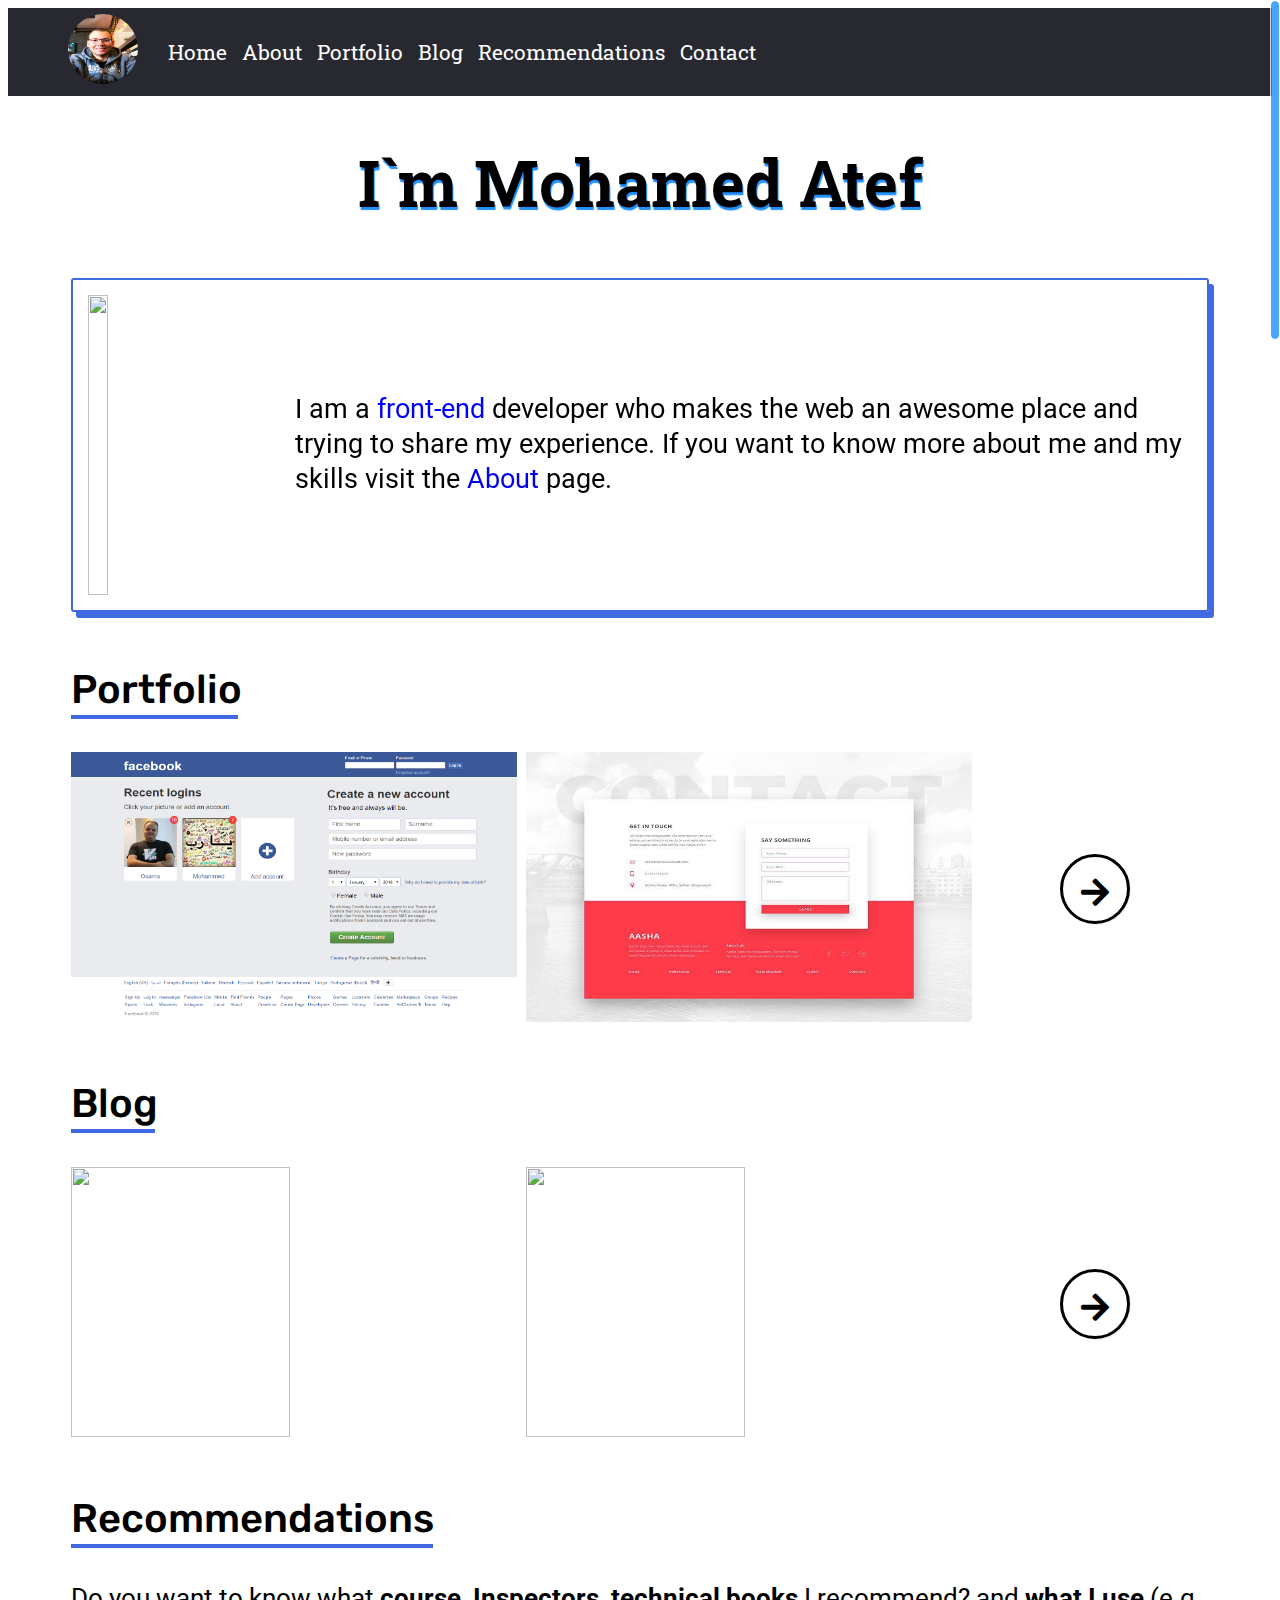
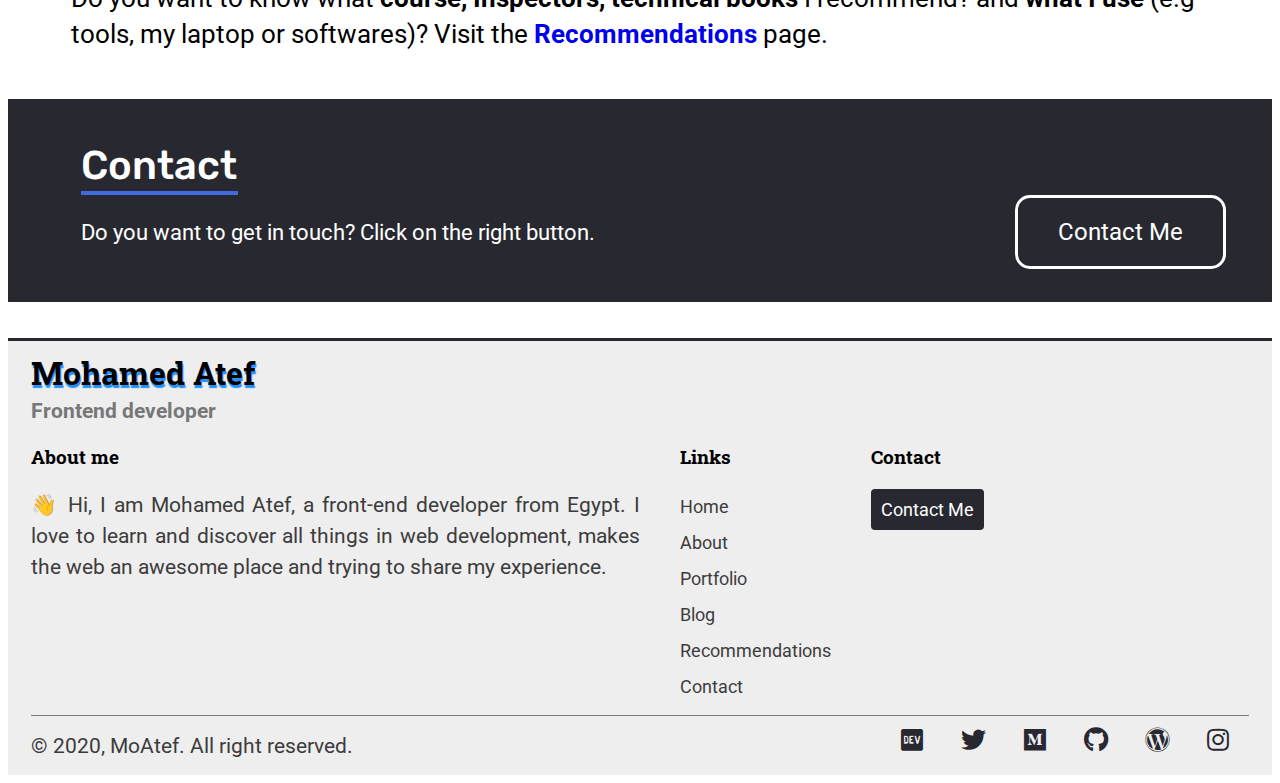
==== index.html @ a0a73533 "Some edits" ====
<!DOCTYPE html>
<html>
  <head>
    <meta name="viewport" content="width=device-width, initial-scale=1">
    <meta http-equiv="Content-Type" content="charset=UTF-8">
    <meta http-equiv="X-UA-Compatible" content="ie=edge">
  </head>
  <title>Home Page</title>
  <link rel="stylesheet" href="../../../../website/css/libraries/normalize.css">
  <link rel="stylesheet" href="https://fonts.googleapis.com/css?family=Roboto+Slab:400,700&amp;display=swap">
  <link rel="stylesheet" href="https://fonts.googleapis.com/css2?family=Roboto:wght@300;400;500;700;900&amp;display=swap">
  <link href="https://fonts.googleapis.com/css2?family=Rubik:wght@300;400;500;700&amp;display=swap" rel="stylesheet">
  <link rel="stylesheet" href="https://cdnjs.cloudflare.com/ajax/libs/font-awesome/5.12.1/css/all.min.css">
  <link rel="stylesheet" href="../../../css/sass/pages/style-pages/homepage.css">
  <body>
    <div class="container">
      <header>
        <h1>I`m Mohamed Atef</h1>
      </header>
      <nav>
        <div class="logo"><a href="../../../website/pug/pages/compiled-pages/homepage.html"><img src="../../../images/me.JPG" alt=""></a>
          <button class="navbar-btn" id="nav-toggle-btn"><i class="fa fa-bars"></i></button>
        </div>
        <div class="links" id="navbar-links"><a href="../../../pug/pages/compiled-pages/homepage.html">Home</a><a href="../../../pug/pages/compiled-pages/about.html">About</a><a href="../../../pug/pages/compiled-pages/portfolio.html">Portfolio</a><a href="../../../pug/pages/compiled-pages/blog.html">Blog</a><a href="../../../pug/pages/compiled-pages/recommendations.html">Recommendations</a><a href="../../../pug/pages/compiled-pages/contact.html">Contact</a></div>
      </nav>
      <section id="about-home">
        <div id="about-img-desc">
          <figure><img src="../../../images/me3.JPG" alt="" srcset="">
            <figcaption>Tab on my image 👆 to see a bio about me.</figcaption>
          </figure>
        </div>
        <div id="about-home-back">
          <p>I am a<span> front-end </span>developer who makes the web an awesome place and trying to share my experience. 
            If you want to know more about me and my skills visit the <span> <a href="about.html">About </a></span>page.
          </p><a class="about-bio-back" href="#" id="about-bio-go-back"><i class="fa fa-chevron-circle-left"></i>Back</a>
        </div>
      </section>
      <section id="portfolio-home">
        <h2 class="headsize headline">Portfolio</h2>
        <article>
          <div class="work-desc">
            <div class="work-img">
              <figure><img src="../../../images/Portfolio/facebook-design.png" alt=""><img src="../../../images/Portfolio/aasha.jpg" alt=""></figure>
            </div>
            <div class="work-btn"><a href="portfolio.html"><i class="fas fa-arrow-right fa-2x"></i></a></div>
          </div>
        </article>
      </section>
      <section id="blog-home">
        <h2 class="headsize headline">Blog</h2>
        <article>
          <div class="work-desc">
            <div class="work-img">
              <figure><img src="../../../images/blog/Centerin_CSS.jpg" alt=""><img src="../../../images/blog/css-grid.png" alt=""></figure>
            </div>
            <div class="work-btn"><a href="blog.html"><i class="fas fa-arrow-right fa-2x"></i></a></div>
          </div>
        </article>
      </section>
      <section id="recommend-home">
        <h2 class="headsize headline">Recommendations</h2>
        <p>Do you want to know what <span>course, Inspectors, technical books </span>I recommend? 
          and <span>what I use </span>(e.g tools, my laptop or softwares)? 
          Visit the <span> <a href="recommendations.html">Recommendations </a></span>page.
        </p>
      </section>
      <section id="contact">
        <div class="contact-home">
          <h2 class="headsize headline">Contact</h2>
          <div class="contact-info">
            <p>Do you want to get in touch? Click on the right button.</p><a href="contact.html">Contact Me</a>
          </div>
        </div>
      </section>
      <footer>
        <div class="footer-logo">
          <h2>Mohamed Atef</h2>
          <p>Frontend developer</p>
        </div>
        <div class="footer-content">
          <div class="about-me">
            <h3>About me</h3>
            <p>
              👋 Hi, I am Mohamed Atef, a front-end developer from Egypt. I love to learn and discover all things in web development, 
              makes the web an awesome place and trying to share my experience.
            </p>
          </div>
          <div class="footer-links">
            <h3>Links</h3>
            <ul>
              <li><a href="../../pages/compiled-pages/homepage.html">Home</a></li>
              <li><a href="../../pages/compiled-pages/about.html">About</a></li>
              <li><a href="../../pages/compiled-pages/Portfolio.html">Portfolio</a></li>
              <li><a href="../../pages/compiled-pages/blog.html">Blog</a></li>
              <li><a href="../../pages/compiled-pages/recommendations.html">Recommendations</a></li>
              <li><a href="../../pages/compiled-pages/contact.html">Contact</a></li>
            </ul>
          </div>
          <div class="footer-contact-me">
            <h3>Contact</h3><a href="../../pages/compiled-pages/contact.html">Contact Me</a>
          </div>
        </div>
        <div class="footer-copyright-social">
          <p>&copy; 2020, MoAtef. All right reserved.</p>
          <ul>
            <li><a href="https://dev.to/mohamed_gt57"><i class="fab fa-dev fa-fw"></i></a></li>
            <li><a href="https://twitter.com/mohamed_gt57"><i class="fab fa-twitter fa-fw"></i></a></li>
            <li><a href="https://medium.com/@mohammedatef"><i class="fab fa-medium fa-fw"></i></a></li>
            <li><a href="https://github.com/moatefdev"><i class="fab fa-github fa-fw"></i></a></li>
            <li><a href="https://codingtips5.home.blog/blog/"><i class="fab fa-wordpress fa-fw"></i></a></li>
            <li><a href="https://www.instagram.com/mohamedatefdev/"><i class="fab fa-instagram fa-fw"></i></a></li>
          </ul>
        </div>
      </footer>
      <script src="../../../js/jquery-3.2.1.min.js"></script>
      <script src="../../../js/main-script.js"></script>
      <script src="../../../js/jquery.nicescroll.min.js"></script>
      <script src="../../../js/homepage.js"></script>
    </div>
  </body>
</html>
---- css/sass/pages/style-pages/homepage.css ----
header {
  text-align: center;
  font-family: 'Roboto Slab', serif;
  font-size: 2em;
  text-shadow: 1px 3px 1px dodgerblue;
}

ul {
  list-style: none;
  margin: 0;
  padding: 0;
  font-family: "Roboto", sans-serif;
}

h3 {
  font-family: 'Roboto Slab', serif;
  margin: 0;
}

@media (max-width: 800px) {
  p, ul li {
    font-size: 1.4em !important;
  }
  h3 {
    font-size: 1.5em;
  }
}

footer {
  background: #eee;
  margin-top: 25px;
  padding: 10px 23px;
  border-top: 3px solid #282830;
}

footer .footer-logo h2 {
  font-family: 'Roboto Slab', serif;
  font-size: 2em;
  text-shadow: 1px 3px 1px dodgerblue;
  margin-top: 0;
  margin-bottom: 0;
}

footer .footer-logo p {
  margin-top: 5px;
  font-family: "Roboto", sans-serif;
  font-size: 1.3em;
  font-weight: bold;
  color: #777;
}

footer .footer-content {
  display: -webkit-box;
  display: -ms-flexbox;
  display: flex;
}

footer .footer-content .about-me {
  width: 50%;
  margin-right: 40px;
}

footer .footer-content .about-me p {
  color: #3c3c3c;
  font-family: "Roboto", sans-serif;
  font-size: 1.3em;
  line-height: 1.5;
  text-align: justify;
}

footer .footer-content .footer-links {
  margin-right: 40px;
}

footer .footer-content .footer-links ul {
  line-height: 2;
  margin-top: 20px;
  margin-bottom: 10px;
}

footer .footer-content .footer-links ul a {
  text-decoration: none;
  color: #3c3c3c;
  font-size: 18px;
}

footer .footer-content .footer-contact-me a {
  display: block;
  font-family: "Roboto", sans-serif;
  font-size: 18px;
  background-color: #282830;
  color: #fff;
  padding: 10px;
  margin-top: 20px;
  border-radius: 4px;
  cursor: pointer;
  text-decoration: none;
}

footer .footer-copyright-social {
  display: -webkit-box;
  display: -ms-flexbox;
  display: flex;
  -webkit-box-pack: justify;
      -ms-flex-pack: justify;
          justify-content: space-between;
  -webkit-box-align: center;
      -ms-flex-align: center;
          align-items: center;
  border-top: 1px solid #777;
}

footer .footer-copyright-social p {
  font-family: "Roboto", sans-serif;
  font-size: 1.3em;
  margin: 0;
  margin-top: 10px;
  color: #3c3c3c;
}

footer .footer-copyright-social ul {
  display: -webkit-inline-box;
  display: -ms-inline-flexbox;
  display: inline-flex;
}

footer .footer-copyright-social ul li {
  margin: 10px 15px;
  font-size: 25px;
}

footer .footer-copyright-social ul li a {
  text-decoration: none;
  color: #282830;
}

@media (max-width: 1000px) {
  footer {
    margin-left: -10px;
  }
  footer .footer-logo h2, footer .footer-logo p {
    margin-left: 15px;
  }
  footer .footer-content {
    -webkit-box-orient: vertical;
    -webkit-box-direction: normal;
        -ms-flex-direction: column;
            flex-direction: column;
    margin-left: 15px;
  }
  footer .footer-content .about-me {
    width: 100%;
  }
  footer .footer-contact-me a {
    margin-bottom: 20px;
    padding: 20px !important;
    text-align: center;
    font-size: 1.5em !important;
  }
  footer .footer-copyright-social {
    -webkit-box-orient: vertical;
    -webkit-box-direction: normal;
        -ms-flex-direction: column;
            flex-direction: column;
  }
  footer .footer-copyright-social p {
    margin: 15px 0;
  }
  footer .footer-copyright-social ul {
    margin-bottom: 5px;
  }
}

nav {
  display: -webkit-box;
  display: -ms-flexbox;
  display: flex;
  width: 100%;
  background-color: #282830;
  padding: 6px 60px;
}

nav .logo {
  text-align: center;
}

nav .logo button.navbar-btn {
  display: -webkit-box;
  display: -ms-flexbox;
  display: flex;
  width: 60px;
  height: 40px;
  -ms-flex-item-align: center;
      align-self: center;
  -webkit-box-pack: center;
      -ms-flex-pack: center;
          justify-content: center;
  background-color: #282830 !important;
  border: 1px solid #fff;
  border-radius: 3px;
  margin: 3px 10px;
  display: none;
}

nav .logo button.navbar-btn i {
  line-height: 35px;
  font-size: 1.3em;
  color: #fff;
}

nav .logo img {
  width: 70px;
  height: 70px;
  border-radius: 50%;
  margin-right: 15px;
}

nav .links {
  display: -webkit-box;
  display: -ms-flexbox;
  display: flex;
  -webkit-box-align: center;
      -ms-flex-align: center;
          align-items: center;
}

nav a {
  text-decoration: none;
  color: #fff;
  font-size: 1.3rem;
  font-family: 'Roboto Slab', serif;
  margin-right: 15px;
}

nav a:hover {
  color: dodgerblue;
}

nav .social ul {
  list-style: none;
  padding: 0;
  display: -webkit-box;
  display: -ms-flexbox;
  display: flex;
  -webkit-box-pack: space-evenly;
      -ms-flex-pack: space-evenly;
          justify-content: space-evenly;
}

nav li {
  color: #fff;
  font-size: 25px;
  color: #777;
}

@media (max-width: 768px) {
  nav {
    -webkit-box-orient: vertical;
    -webkit-box-direction: normal;
        -ms-flex-direction: column;
            flex-direction: column;
    -webkit-box-align: start;
        -ms-flex-align: start;
            align-items: flex-start;
    padding: 6px 30px;
    position: relative;
    min-height: 0;
    -webkit-transition: all .8s ease-in-out;
    transition: all .8s ease-in-out;
    overflow: hidden;
  }
  nav .logo {
    display: -webkit-box;
    display: -ms-flexbox;
    display: flex;
    width: 100%;
    -webkit-box-pack: justify;
        -ms-flex-pack: justify;
            justify-content: space-between;
  }
  nav .logo button {
    display: -webkit-box !important;
    display: -ms-flexbox !important;
    display: flex !important;
    cursor: pointer;
    outline: 0;
  }
  nav .links {
    -webkit-box-orient: vertical;
    -webkit-box-direction: normal;
        -ms-flex-direction: column;
            flex-direction: column;
    -webkit-box-align: start;
        -ms-flex-align: start;
            align-items: flex-start;
    position: absolute;
    top: 80px;
    left: 0;
    width: 100%;
    padding: 6px 30px;
  }
  nav .links a {
    line-height: 2;
    margin-top: 10px;
  }
}

* {
  -webkit-box-sizing: border-box;
  -o-box-sizing: border-box;
  box-sizing: border-box;
}

.container {
  display: -ms-grid;
  display: grid;
  -ms-grid-columns: (1fr)[4];
      grid-template-columns: repeat(4, 1fr);
      grid-template-areas: "nav nav nav nav" "head head head head" "about-home about-home about-home about-home" "portfolio-home portfolio-home portfolio-home portfolio-home" "blog-home blog-home blog-home blog-home" "recommend-home recommend-home recommend-home recommend-home" "contact contact contact contact" "foot foot foot foot";
  grid-gap: 1px;
}

nav {
  -ms-grid-row: 1;
  -ms-grid-column: 1;
  -ms-grid-column-span: 4;
  grid-area: nav;
}

header {
  -ms-grid-row: 2;
  -ms-grid-column: 1;
  -ms-grid-column-span: 4;
  grid-area: head;
}

section#about-home {
  -ms-grid-row: 3;
  -ms-grid-column: 1;
  -ms-grid-column-span: 4;
  grid-area: about-home;
}

section#portfolio-home {
  -ms-grid-row: 4;
  -ms-grid-column: 1;
  -ms-grid-column-span: 4;
  grid-area: portfolio-home;
}

section#blog-home {
  -ms-grid-row: 5;
  -ms-grid-column: 1;
  -ms-grid-column-span: 4;
  grid-area: blog-home;
}

section#recommend-home {
  -ms-grid-row: 6;
  -ms-grid-column: 1;
  -ms-grid-column-span: 4;
  grid-area: recommend-home;
}

section#contact {
  -ms-grid-row: 7;
  -ms-grid-column: 1;
  -ms-grid-column-span: 4;
  grid-area: contact;
}

footer {
  -ms-grid-row: 8;
  -ms-grid-column: 1;
  -ms-grid-column-span: 4;
  grid-area: foot;
}

.mob-navbar {
  grid-area: mob-nav;
}

.headsize {
  font-size: 2.5em;
}

.headline::after {
  content: "";
  width: 100px;
  display: block;
  border: 2px solid royalblue;
  margin-top: 2px;
}

.active-link {
  border-top: 5px solid dodgerblue;
}

@media (max-width: 768px) {
  .headsize {
    font-size: 2em;
  }
}

body {
  font-family: 'Roboto', sans-serif;
}

section#about-home {
  display: -webkit-box;
  display: -ms-flexbox;
  display: flex;
  -webkit-box-orient: horizontal;
  -webkit-box-direction: normal;
      -ms-flex-direction: row;
          flex-direction: row;
  border: 2px solid #4169e1;
  -webkit-box-shadow: 5px 6px 0px 0 #4169e1;
          box-shadow: 5px 6px 0px 0 #4169e1;
  width: 90%;
  margin: 10px auto;
  padding: 15px;
  border-radius: 3px;
}

section#about-home #about-img-desc {
  width: 40%;
  height: 300px;
  display: -webkit-box;
  display: -ms-flexbox;
  display: flex;
  margin-right: 15px;
}

section#about-home #about-img-desc figure {
  margin: 0;
}

section#about-home #about-img-desc figure figcaption {
  display: none;
}

section#about-home #about-img-desc img {
  width: 100%;
  height: 100%;
  border-radius: 0px;
}

section#about-home #about-home-back {
  display: -webkit-box;
  display: -ms-flexbox;
  display: flex;
  -webkit-transform: rotateY(0deg);
          transform: rotateY(0deg);
}

section#about-home #about-home-back p {
  -ms-flex-item-align: center;
      -ms-grid-row-align: center;
      align-self: center;
  font-family: 'Roboto', sans-serif;
  font-size: 27px;
  line-height: 1.3;
}

section#about-home #about-home-back p span {
  color: blue;
}

section#about-home #about-home-back p a {
  text-decoration: none;
}

section#about-home #about-home-back a.about-bio-back {
  display: none;
}

@media (max-width: 576px) {
  section#about-home {
    -webkit-box-orient: vertical;
    -webkit-box-direction: normal;
        -ms-flex-direction: column;
            flex-direction: column;
    position: relative;
    height: 475px;
  }
  section#about-home #about-img-desc {
    width: 100%;
    height: 500px;
    position: absolute;
    -webkit-backface-visibility: hidden;
            backface-visibility: hidden;
    z-index: 2;
    -webkit-transition: all 1s ease-in-out;
    transition: all 1s ease-in-out;
  }
  section#about-home #about-img-desc figure {
    margin: 0;
  }
  section#about-home #about-img-desc figure img {
    height: 85%;
  }
  section#about-home #about-img-desc figure figcaption {
    display: block;
    font-family: 'Roboto', sans-serif;
    background-color: #000;
    color: #fff;
    padding: 15px;
    margin-top: -4px;
  }
  section#about-home #about-home-back {
    position: absolute;
    height: 435px;
    background-color: #fff;
    z-index: 1;
    -webkit-transform: rotateY(180deg);
            transform: rotateY(180deg);
    -webkit-transition: all 1s ease-in-out;
    transition: all 1s ease-in-out;
    display: -webkit-box;
    display: -ms-flexbox;
    display: flex;
    -webkit-box-orient: vertical;
    -webkit-box-direction: normal;
        -ms-flex-direction: column;
            flex-direction: column;
    -webkit-box-pack: center;
        -ms-flex-pack: center;
            justify-content: center;
  }
  section#about-home #about-home-back p {
    display: block;
    line-height: 1.5;
    padding: 30px;
  }
  section#about-home #about-home-back a.about-bio-back {
    display: -webkit-box;
    display: -ms-flexbox;
    display: flex;
    -ms-flex-item-align: center;
        align-self: center;
    color: #777;
    text-decoration: none;
    font-family: 'Roboto', sans-serif;
    font-size: 1.5em;
    border: 3px solid #777;
    border-radius: 30px;
    padding: 20px 40px;
  }
  section#about-home #about-home-back a.about-bio-back i {
    margin-right: 5px;
  }
}

@media (min-width: 500px) and (max-width: 800px) {
  section#about-home {
    padding: 0;
  }
  section#about-home #about-home-back {
    padding: 15px;
  }
}

@media (min-width: 576px) and (max-width: 768px) {
  section#about-home #about-img-desc {
    width: 150%;
  }
}

@media (min-width: 1001px) and (max-width: 1120px) {
  section#about-home #about-home-back p {
    width: 540px;
  }
}

section#portfolio-home,
section#blog-home {
  width: 90%;
  margin: 10px auto;
}

section#portfolio-home h2.headline,
section#blog-home h2.headline {
  font-family: 'Rubik', sans-serif;
  font-weight: 500;
}

section#portfolio-home h2.headline::after,
section#blog-home h2.headline::after {
  width: 163px;
}

section#portfolio-home article .work-title,
section#blog-home article .work-title {
  width: 100%;
}

section#portfolio-home article .work-title p,
section#blog-home article .work-title p {
  color: #777;
}

section#portfolio-home article .work-desc,
section#blog-home article .work-desc {
  display: -webkit-box;
  display: -ms-flexbox;
  display: flex;
}

section#portfolio-home article .work-desc .work-img,
section#blog-home article .work-desc .work-img {
  width: 80%;
}

section#portfolio-home article .work-desc .work-img figure,
section#blog-home article .work-desc .work-img figure {
  margin: 0;
  width: 100%;
}

section#portfolio-home article .work-desc .work-img figure img,
section#blog-home article .work-desc .work-img figure img {
  width: 49%;
  height: 270px;
}

section#portfolio-home article .work-desc .work-img figure img:not(:last-child),
section#blog-home article .work-desc .work-img figure img:not(:last-child) {
  margin-right: 1%;
}

section#portfolio-home article .work-desc .work-btn,
section#blog-home article .work-desc .work-btn {
  width: 20%;
  display: -webkit-box;
  display: -ms-flexbox;
  display: flex;
  -webkit-box-pack: center;
      -ms-flex-pack: center;
          justify-content: center;
  -webkit-box-align: center;
      -ms-flex-align: center;
          align-items: center;
}

section#portfolio-home article .work-desc .work-btn a,
section#blog-home article .work-desc .work-btn a {
  width: 70px;
  height: 70px;
  border: 3px solid #000;
  border-radius: 50%;
  color: #000;
  background-color: #fff;
  -webkit-box-shadow: 1px 1px #eee;
          box-shadow: 1px 1px #eee;
  text-align: center;
  line-height: 83px;
}

@media (max-width: 800px) {
  section#portfolio-home h2.headline::after,
  section#blog-home h2.headline::after {
    width: 128px;
  }
  section#portfolio-home article .work-desc,
  section#blog-home article .work-desc {
    -webkit-box-orient: vertical;
    -webkit-box-direction: normal;
        -ms-flex-direction: column;
            flex-direction: column;
  }
  section#portfolio-home article .work-desc .work-img,
  section#blog-home article .work-desc .work-img {
    width: 100%;
  }
  section#portfolio-home article .work-desc .work-img figure,
  section#blog-home article .work-desc .work-img figure {
    margin: 0px;
  }
  section#portfolio-home article .work-desc .work-img figure img,
  section#blog-home article .work-desc .work-img figure img {
    width: 100%;
    margin-bottom: 5px;
    -webkit-box-shadow: 0 5px 8px 0px #c3c3c3;
            box-shadow: 0 5px 8px 0px #c3c3c3;
  }
  section#portfolio-home article .work-desc .work-img figure img:not(:last-child),
  section#blog-home article .work-desc .work-img figure img:not(:last-child) {
    margin-right: 0;
  }
  section#portfolio-home article .work-desc .work-btn,
  section#blog-home article .work-desc .work-btn {
    width: 100%;
    margin-top: 15px;
    margin-bottom: 30px;
  }
  section#portfolio-home article .work-desc .work-btn a,
  section#blog-home article .work-desc .work-btn a {
    width: 97%;
    border: 0;
    border-radius: 10px;
    color: #fff;
    background-color: #4169e1;
  }
}

@media (min-width: 630px) and (max-width: 800px) {
  section#portfolio-home article .work-desc .work-img figure,
  section#blog-home article .work-desc .work-img figure {
    display: -webkit-box;
    display: -ms-flexbox;
    display: flex;
  }
  section#portfolio-home article .work-desc .work-img figure img,
  section#blog-home article .work-desc .work-img figure img {
    width: 50%;
  }
}

section#blog-home h2.headline {
  font-family: 'Rubik', sans-serif;
  font-weight: 500;
}

section#blog-home h2.headline::after {
  width: 80px;
}

@media (max-width: 800px) {
  section#blog-home h2.headline {
    font-family: 'Rubik', sans-serif;
    font-weight: 500;
  }
  section#blog-home h2.headline::after {
    width: 65px;
  }
}

section#recommend-home {
  width: 90%;
  margin: 10px auto;
}

section#recommend-home h2.headline {
  font-family: 'Rubik', sans-serif;
  font-weight: 500;
}

section#recommend-home h2.headline::after {
  width: 358px;
}

section#recommend-home p {
  font-family: 'Roboto', sans-serif;
  font-size: 1.6em;
  line-height: 1.4;
}

section#recommend-home p span {
  font-weight: bold;
}

section#recommend-home p span:last-child {
  color: blue;
}

section#recommend-home p span a {
  text-decoration: none;
}

@media (max-width: 800px) {
  section#recommend-home h2.headline::after {
    width: 285px;
  }
  section#recommend-home p {
    margin-left: 15px;
    font-size: 1.7em;
    font-style: italic;
  }
}

section#contact {
  width: 100%;
  margin: 10px auto;
  background-color: #282830;
  padding: 10px 10px 33px 23px;
}

section#contact h2.headline {
  font-family: 'Rubik', sans-serif;
  font-weight: 500;
  color: #fff;
  margin-bottom: 0;
  margin-left: 50px;
}

section#contact h2.headline::after {
  width: 153px;
}

section#contact .contact-info {
  display: -webkit-box;
  display: -ms-flexbox;
  display: flex;
  -webkit-box-pack: justify;
      -ms-flex-pack: justify;
          justify-content: space-between;
  -webkit-box-align: center;
      -ms-flex-align: center;
          align-items: center;
  width: 93%;
  margin-left: 50px;
}

section#contact .contact-info p {
  font-family: 'Roboto', sans-serif;
  font-size: 1.4em;
  color: #fff;
}

section#contact .contact-info a {
  text-decoration: none;
  background-color: #282830;
  color: #fff;
  border: 3px solid #fff;
  border-radius: 15px;
  font-family: 'Roboto', sans-serif;
  font-size: 1.5em;
  padding: 20px 40px;
}

@media (max-width: 800px) {
  section#contact h2.headline {
    margin-left: unset;
  }
  section#contact h2.headline::after {
    width: 123px;
  }
  section#contact .contact-info {
    -webkit-box-orient: vertical;
    -webkit-box-direction: normal;
        -ms-flex-direction: column;
            flex-direction: column;
    margin-left: unset;
  }
  section#contact .contact-info p {
    margin: 20px;
    margin-left: unset;
    line-height: 1.5;
  }
  section#contact .contact-info a {
    font-size: 1.8em;
  }
}

@media (max-width: 1000px) {
  .container {
    -ms-grid-columns: (1fr)[1];
        grid-template-columns: repeat(1, 1fr);
  }
}
/*# sourceMappingURL=homepage.css.map */
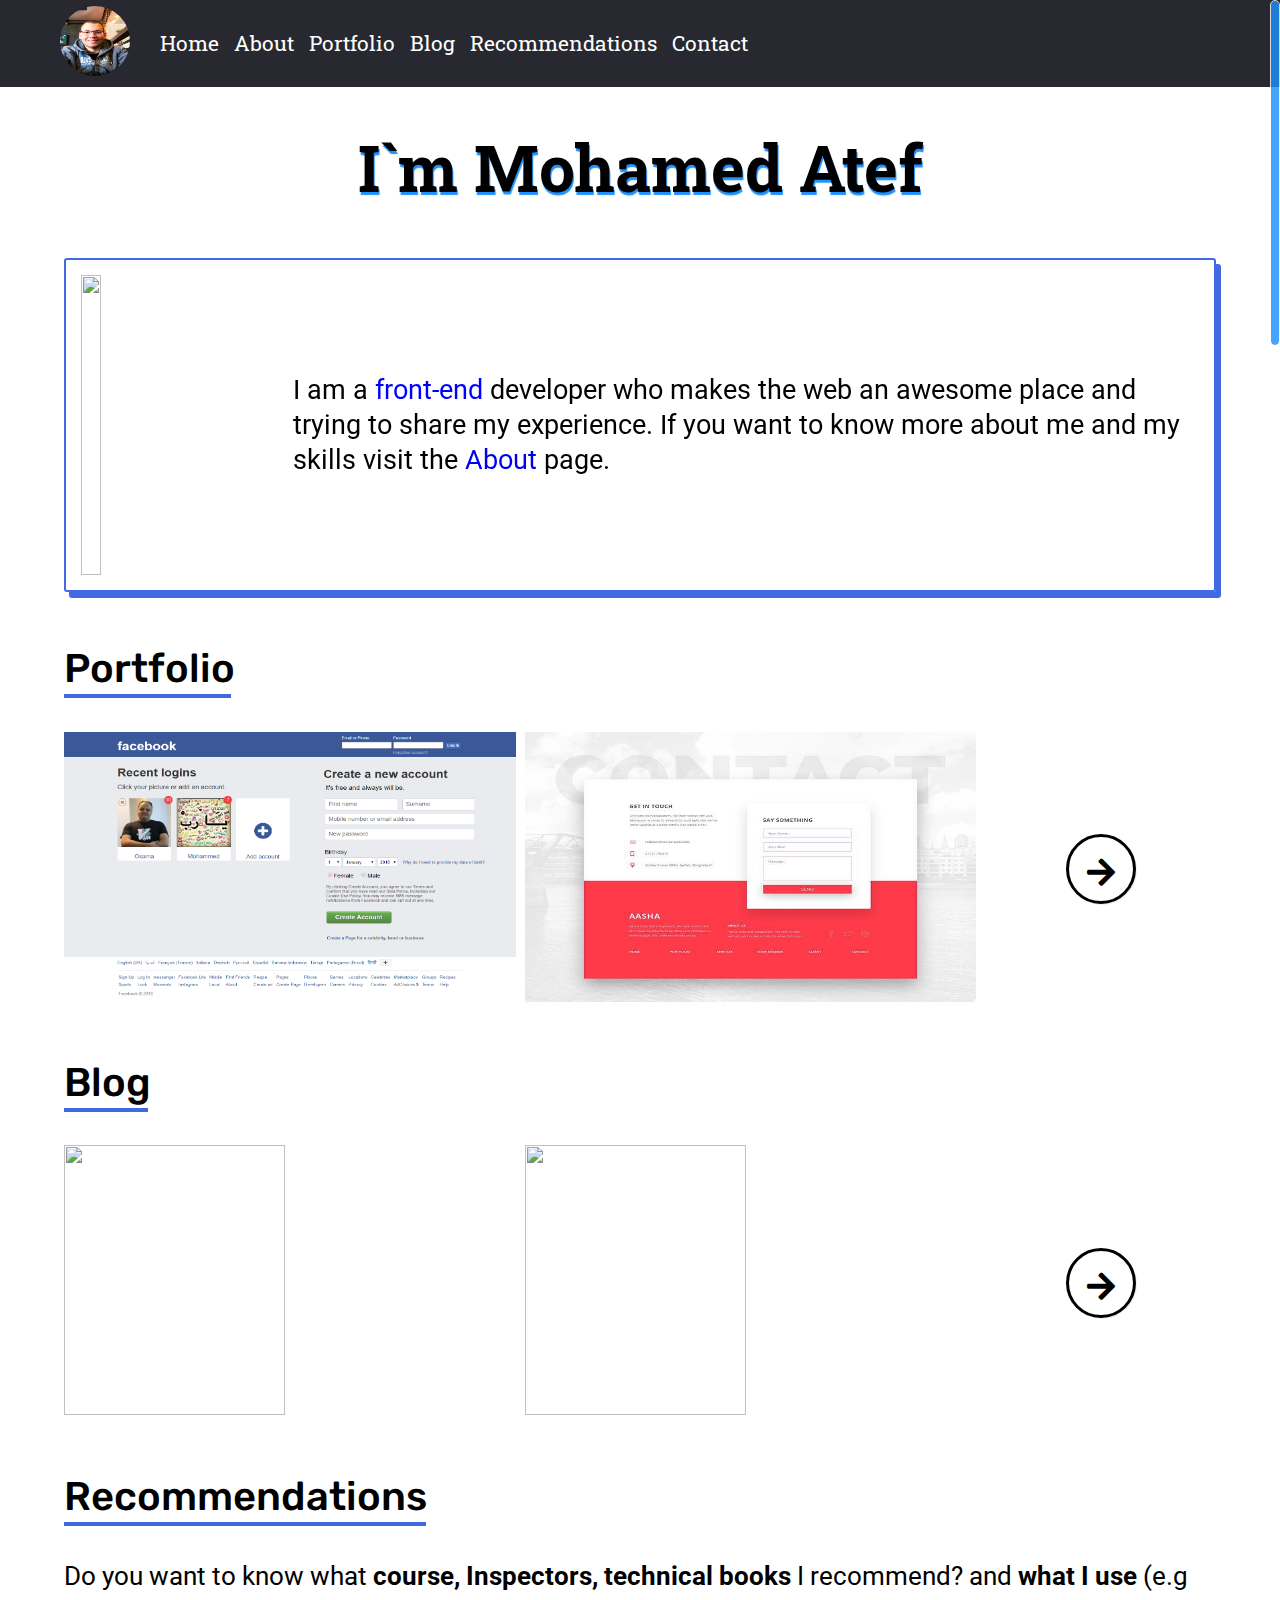
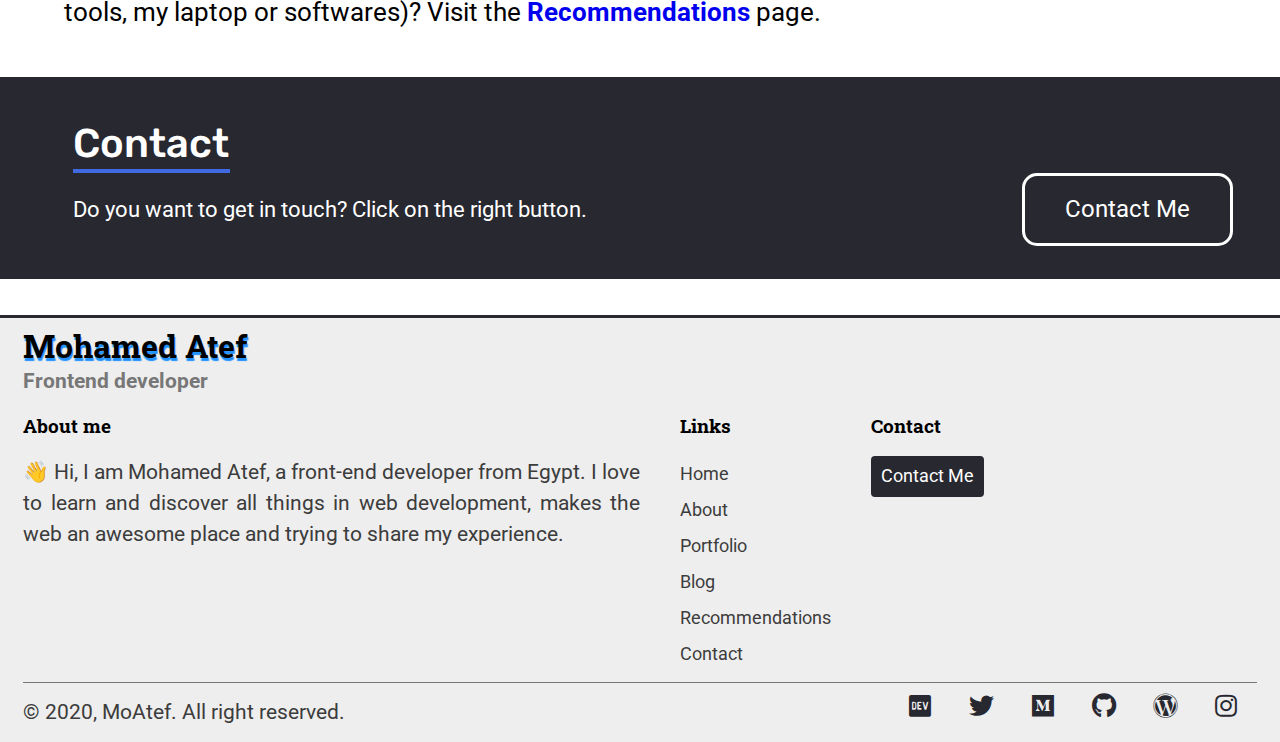
==== commit d2f85cd8: "Some big edits in the source files" ====
--- a/index.html
+++ b/index.html
@@ -6,26 +6,26 @@
     <meta http-equiv="X-UA-Compatible" content="ie=edge">
   </head>
   <title>Home Page</title>
-  <link rel="stylesheet" href="../../../../website/css/libraries/normalize.css">
+  <link rel="stylesheet" href="css/libraries/normalize.css">
   <link rel="stylesheet" href="https://fonts.googleapis.com/css?family=Roboto+Slab:400,700&amp;display=swap">
   <link rel="stylesheet" href="https://fonts.googleapis.com/css2?family=Roboto:wght@300;400;500;700;900&amp;display=swap">
   <link href="https://fonts.googleapis.com/css2?family=Rubik:wght@300;400;500;700&amp;display=swap" rel="stylesheet">
   <link rel="stylesheet" href="https://cdnjs.cloudflare.com/ajax/libs/font-awesome/5.12.1/css/all.min.css">
-  <link rel="stylesheet" href="../../../css/sass/pages/style-pages/homepage.css">
+  <link rel="stylesheet" href="css/sass/pages/style-pages/homepage.css">
   <body>
     <div class="container">
       <header>
         <h1>I`m Mohamed Atef</h1>
       </header>
       <nav>
-        <div class="logo"><a href="../../../website/pug/pages/compiled-pages/homepage.html"><img src="../../../images/me.JPG" alt=""></a>
+        <div class="logo"><a href="index.html"><img src="images/me.JPG" alt=""></a>
           <button class="navbar-btn" id="nav-toggle-btn"><i class="fa fa-bars"></i></button>
         </div>
-        <div class="links" id="navbar-links"><a href="../../../pug/pages/compiled-pages/homepage.html">Home</a><a href="../../../pug/pages/compiled-pages/about.html">About</a><a href="../../../pug/pages/compiled-pages/portfolio.html">Portfolio</a><a href="../../../pug/pages/compiled-pages/blog.html">Blog</a><a href="../../../pug/pages/compiled-pages/recommendations.html">Recommendations</a><a href="../../../pug/pages/compiled-pages/contact.html">Contact</a></div>
+        <div class="links" id="navbar-links"><a href="index.html">Home</a><a href="about.html">About</a><a href="portfolio.html">Portfolio</a><a href="blog.html">Blog</a><a href="recommendations.html">Recommendations</a><a href="contact.html">Contact</a></div>
       </nav>
       <section id="about-home">
         <div id="about-img-desc">
-          <figure><img src="../../../images/me3.JPG" alt="" srcset="">
+          <figure><img src="images/me3.JPG" alt="" srcset="">
             <figcaption>Tab on my image 👆 to see a bio about me.</figcaption>
           </figure>
         </div>
@@ -40,7 +40,7 @@
         <article>
           <div class="work-desc">
             <div class="work-img">
-              <figure><img src="../../../images/Portfolio/facebook-design.png" alt=""><img src="../../../images/Portfolio/aasha.jpg" alt=""></figure>
+              <figure><img src="images/Portfolio/facebook-design.png" alt=""><img src="images/Portfolio/aasha.jpg" alt=""></figure>
             </div>
             <div class="work-btn"><a href="portfolio.html"><i class="fas fa-arrow-right fa-2x"></i></a></div>
           </div>
@@ -51,7 +51,7 @@
         <article>
           <div class="work-desc">
             <div class="work-img">
-              <figure><img src="../../../images/blog/Centerin_CSS.jpg" alt=""><img src="../../../images/blog/css-grid.png" alt=""></figure>
+              <figure><img src="images/blog/Centerin_CSS.jpg" alt=""><img src="images/blog/css-grid.png" alt=""></figure>
             </div>
             <div class="work-btn"><a href="blog.html"><i class="fas fa-arrow-right fa-2x"></i></a></div>
           </div>
@@ -88,16 +88,16 @@
           <div class="footer-links">
             <h3>Links</h3>
             <ul>
-              <li><a href="../../pages/compiled-pages/homepage.html">Home</a></li>
-              <li><a href="../../pages/compiled-pages/about.html">About</a></li>
-              <li><a href="../../pages/compiled-pages/Portfolio.html">Portfolio</a></li>
-              <li><a href="../../pages/compiled-pages/blog.html">Blog</a></li>
-              <li><a href="../../pages/compiled-pages/recommendations.html">Recommendations</a></li>
-              <li><a href="../../pages/compiled-pages/contact.html">Contact</a></li>
+              <li><a href="homepage.html">Home</a></li>
+              <li><a href="about.html">About</a></li>
+              <li><a href="Portfolio.html">Portfolio</a></li>
+              <li><a href="blog.html">Blog</a></li>
+              <li><a href="recommendations.html">Recommendations</a></li>
+              <li><a href="contact.html">Contact</a></li>
             </ul>
           </div>
           <div class="footer-contact-me">
-            <h3>Contact</h3><a href="../../pages/compiled-pages/contact.html">Contact Me</a>
+            <h3>Contact</h3><a href="contact.html">Contact Me</a>
           </div>
         </div>
         <div class="footer-copyright-social">
@@ -112,10 +112,10 @@
           </ul>
         </div>
       </footer>
-      <script src="../../../js/jquery-3.2.1.min.js"></script>
-      <script src="../../../js/main-script.js"></script>
-      <script src="../../../js/jquery.nicescroll.min.js"></script>
-      <script src="../../../js/homepage.js"></script>
+      <script src="js/jquery-3.2.1.min.js"></script>
+      <script src="js/main-script.js"></script>
+      <script src="js/jquery.nicescroll.min.js"></script>
+      <script src="js/homepage.js"></script>
     </div>
   </body>
 </html>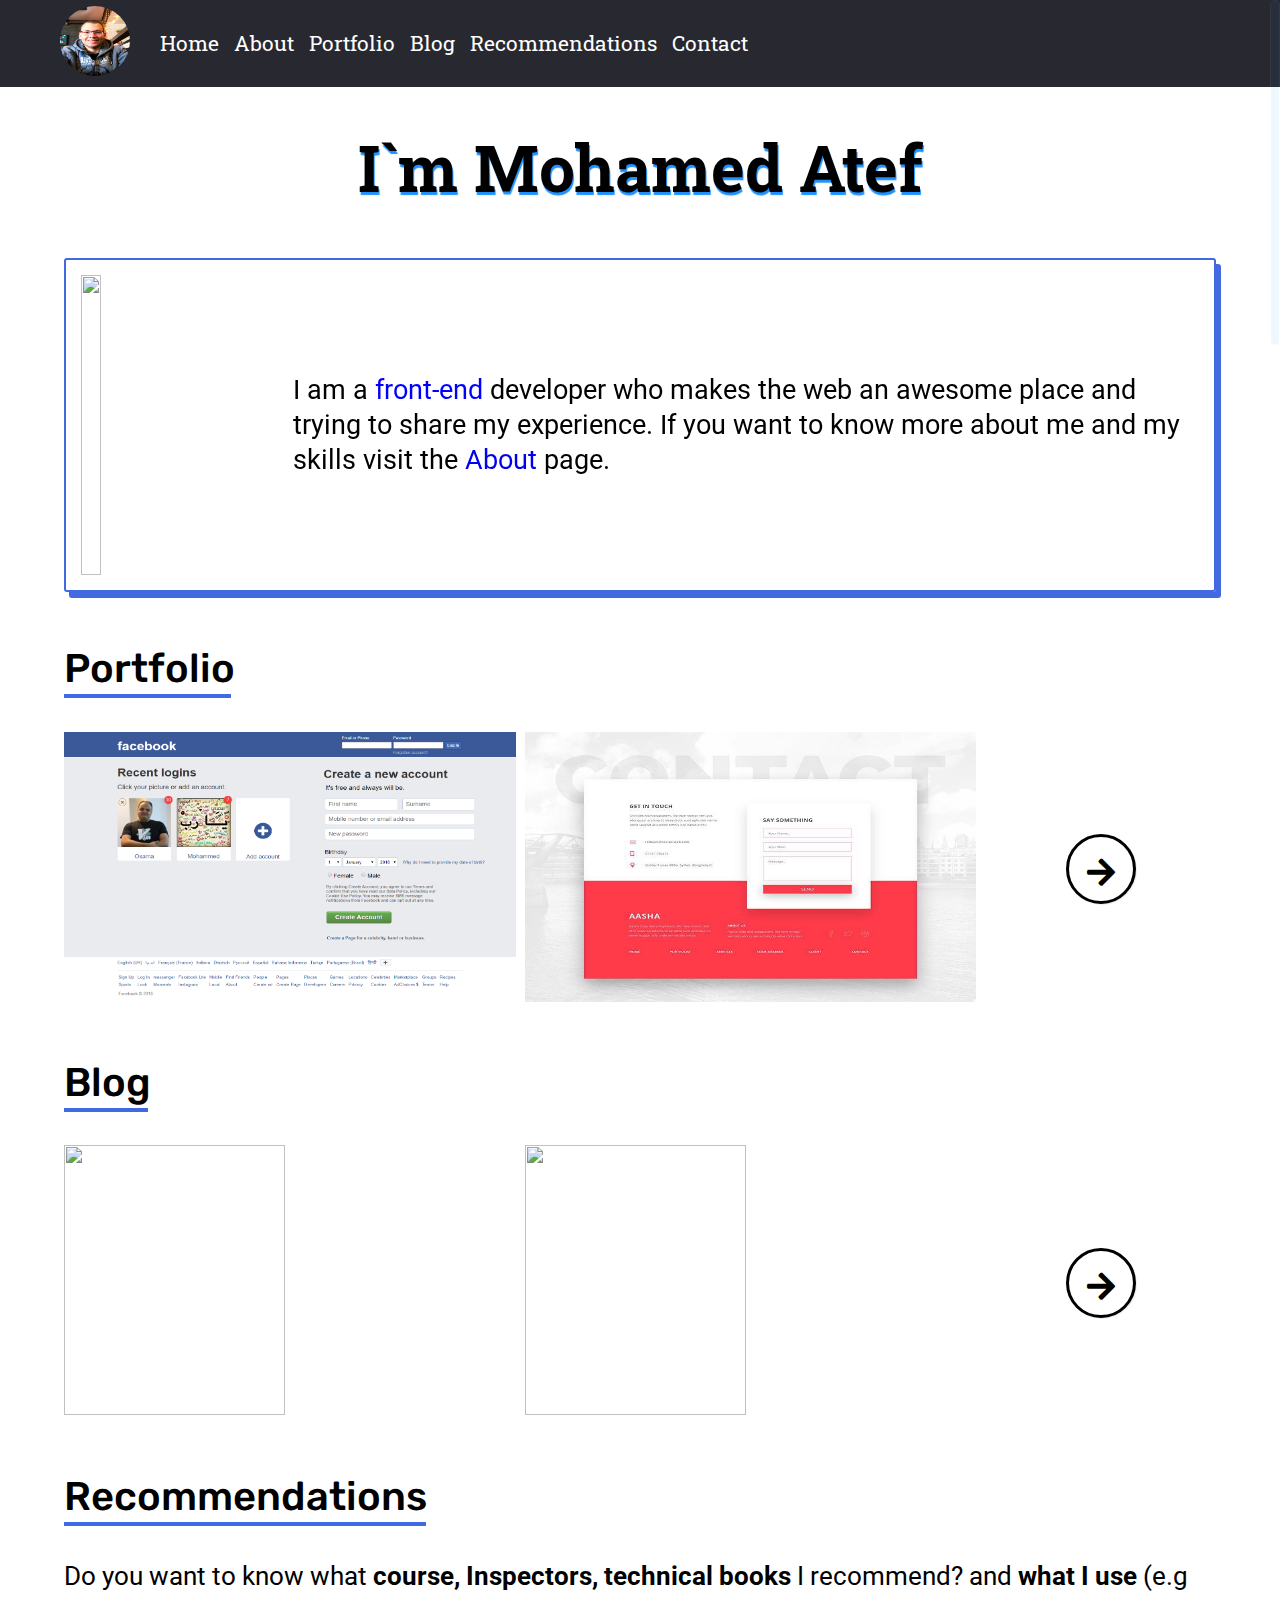
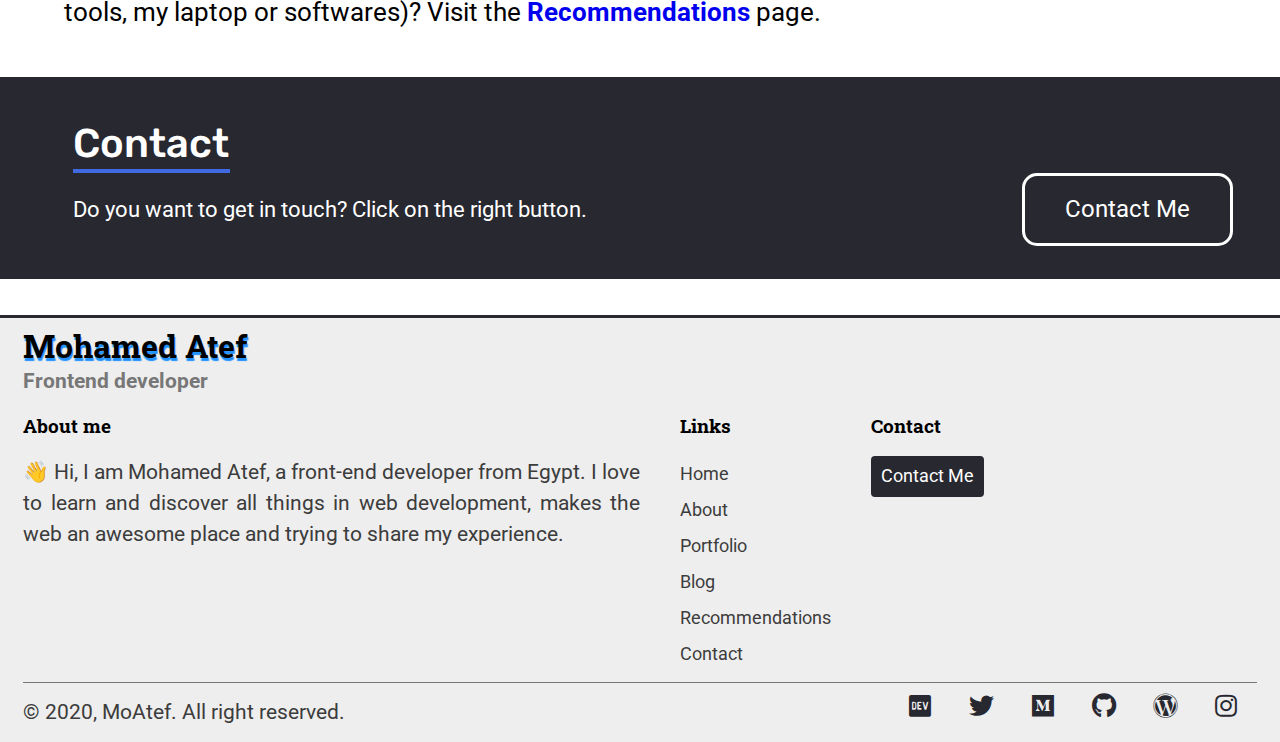
==== commit 4b12a746: "Start adding some animations" ====
--- a/index.html
+++ b/index.html
@@ -11,6 +11,7 @@
   <link rel="stylesheet" href="https://fonts.googleapis.com/css2?family=Roboto:wght@300;400;500;700;900&amp;display=swap">
   <link href="https://fonts.googleapis.com/css2?family=Rubik:wght@300;400;500;700&amp;display=swap" rel="stylesheet">
   <link rel="stylesheet" href="https://cdnjs.cloudflare.com/ajax/libs/font-awesome/5.12.1/css/all.min.css">
+  <link rel="stylesheet" href="css/libraries/animate.css">
   <link rel="stylesheet" href="css/sass/pages/style-pages/homepage.css">
   <body>
     <div class="container">
@@ -23,7 +24,7 @@
         </div>
         <div class="links" id="navbar-links"><a href="index.html">Home</a><a href="about.html">About</a><a href="portfolio.html">Portfolio</a><a href="blog.html">Blog</a><a href="recommendations.html">Recommendations</a><a href="contact.html">Contact</a></div>
       </nav>
-      <section id="about-home">
+      <section class="wow animate__animated animate__bounceIn animate__slow" id="about-home">
         <div id="about-img-desc">
           <figure><img src="images/me3.JPG" alt="" srcset="">
             <figcaption>Tab on my image 👆 to see a bio about me.</figcaption>
@@ -35,7 +36,7 @@
           </p><a class="about-bio-back" href="#" id="about-bio-go-back"><i class="fa fa-chevron-circle-left"></i>Back</a>
         </div>
       </section>
-      <section id="portfolio-home">
+      <section class="wow animate__animated animate__fadeInLeftBig animate__slow animate__delay-2s" id="portfolio-home">
         <h2 class="headsize headline">Portfolio</h2>
         <article>
           <div class="work-desc">
@@ -115,6 +116,8 @@
       <script src="js/jquery-3.2.1.min.js"></script>
       <script src="js/main-script.js"></script>
       <script src="js/jquery.nicescroll.min.js"></script>
+      <script src="js/wow.min.js"></script>
+      <script>new WOW().init();</script>
       <script src="js/homepage.js"></script>
     </div>
   </body>
--- a/css/sass/pages/style-pages/homepage.css
+++ b/css/sass/pages/style-pages/homepage.css
@@ -490,6 +490,7 @@
             flex-direction: column;
     position: relative;
     height: 475px;
+    padding: 0;
   }
   section#about-home #about-img-desc {
     width: 100%;
@@ -559,6 +560,12 @@
   }
 }
 
+@media (max-width: 375px) {
+  section#about-home figure img {
+    height: 81% !important;
+  }
+}
+
 @media (min-width: 500px) and (max-width: 800px) {
   section#about-home {
     padding: 0;
